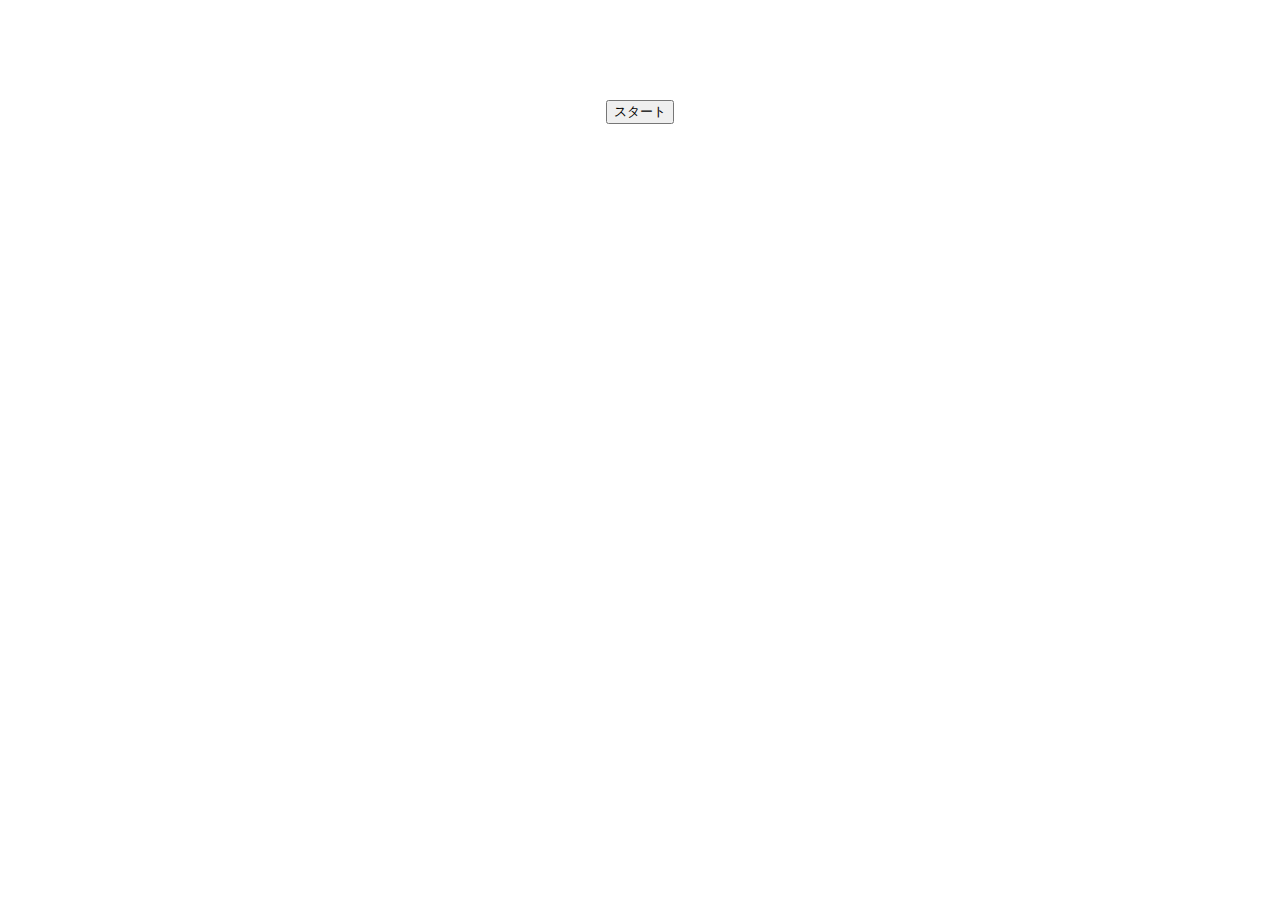
==== index.html @ f3fda574 "途中" ====
<!DOCTYPE html>
<html lang="ja">
<head>
  <meta charset="UTF-8">
  <meta name="viewport" content="width=device-width, initial-scale=1.0">
  <link rel="stylesheet" href="css/styles.css">
  <title>Document</title>
</head>
<body>
  <div id="str">
    <button id="startBtn">スタート</button>
    <!-- <button id="onemore" class="onone">もう1度挑戦する</button> -->
  </div>
  <div id="wrapper">
    <p id="mondaibun"></p>
    <form name="form1">
      <input id="ans" type="number" name="number1">
    </form>
    <p id="p">3回連続で正解してください</p>
    <p id="p2"></p>
    <img src="" id="result"><br>
    <button id="next"class="none">次の問題へ</button>
    <button id="onemore" class="none">もう1度挑戦する</button>
  </div>

  

  <!-- <script src="js/main.js"></script> -->
  <script src="js/sub.js"></script>
</body>
</html>
---- css/styles.css ----
/* div {
  text-align: center;
  margin-top: 200px;
} */

#str {
  text-align: center;
  margin-top: 100px;
}

#wrapper {
  text-align: center;
}



#result {
  width: 200px;
  height: 150px;
}

.none {
  display: none;
}
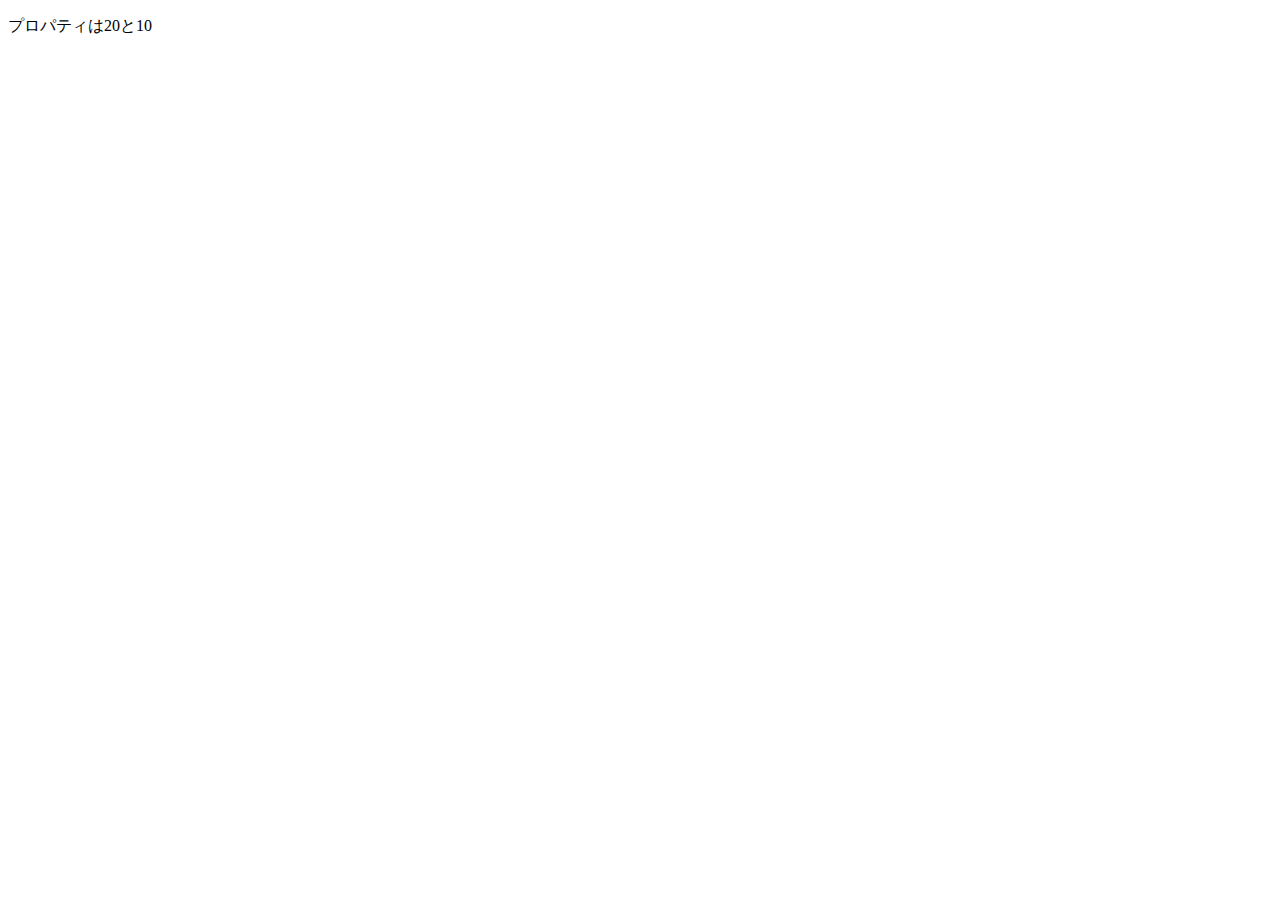
==== commit 8c8ab38f: "class構文" ====
--- a/index.html
+++ b/index.html
@@ -7,25 +7,11 @@
   <title>Document</title>
 </head>
 <body>
-  <div id="str">
-    <button id="startBtn">スタート</button>
-    <!-- <button id="onemore" class="onone">もう1度挑戦する</button> -->
-  </div>
-  <div id="wrapper">
-    <p id="mondaibun"></p>
-    <form name="form1">
-      <input id="ans" type="number" name="number1">
-    </form>
-    <p id="p">3回連続で正解してください</p>
-    <p id="p2"></p>
-    <img src="" id="result"><br>
-    <button id="next"class="none">次の問題へ</button>
-    <button id="onemore" class="none">もう1度挑戦する</button>
-  </div>
+  <p id="p"></p>
+  
 
   
 
-  <!-- <script src="js/main.js"></script> -->
-  <script src="js/sub.js"></script>
+  <script src="js/main.js"></script>
 </body>
 </html>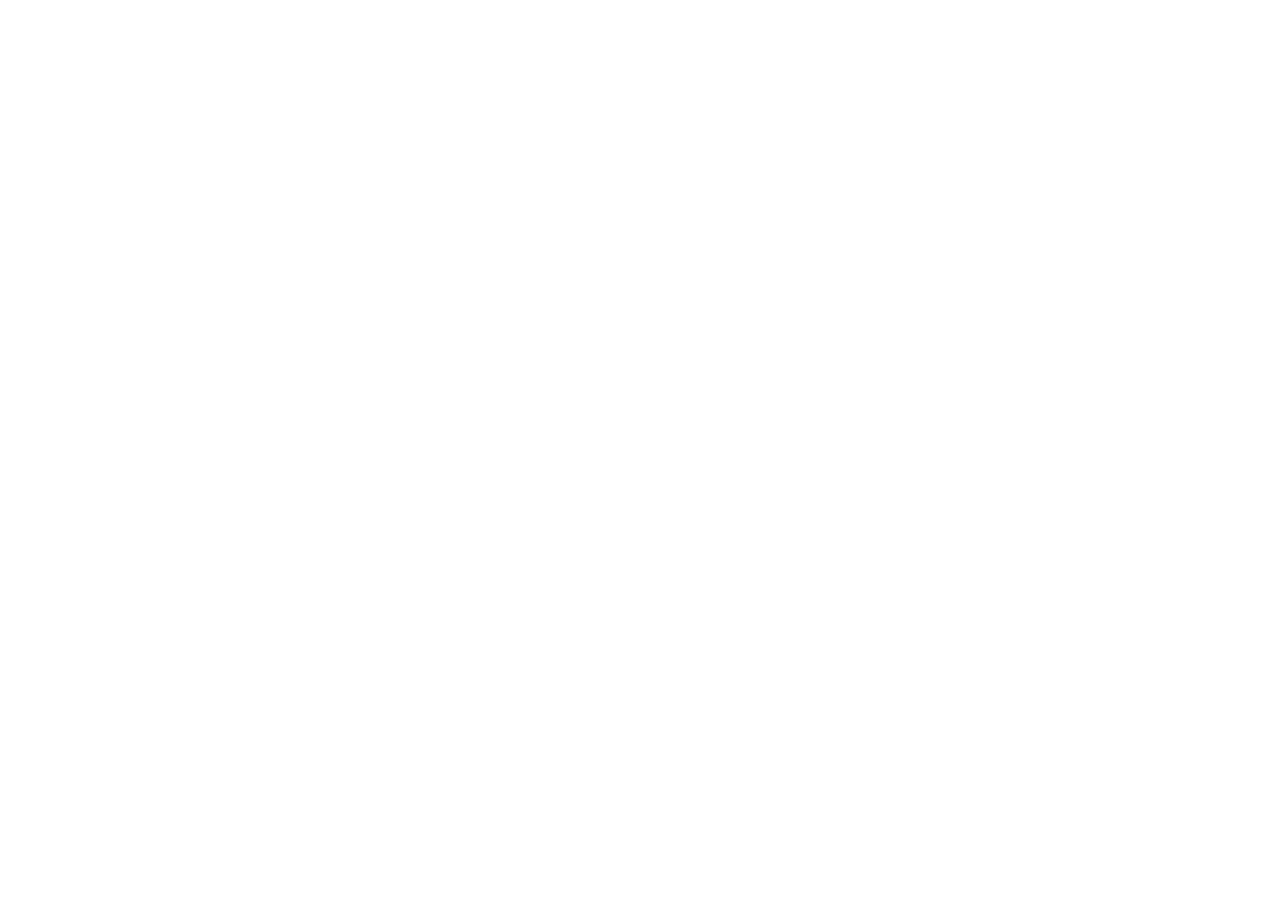
==== commit 2d843eff: "練習問題" ====
--- a/index.html
+++ b/index.html
@@ -7,11 +7,7 @@
   <title>Document</title>
 </head>
 <body>
-  <p id="p"></p>
-  
 
-  
-
-  <script src="js/main.js"></script>
+  <script src="index.js" type="module"></script>
 </body>
 </html>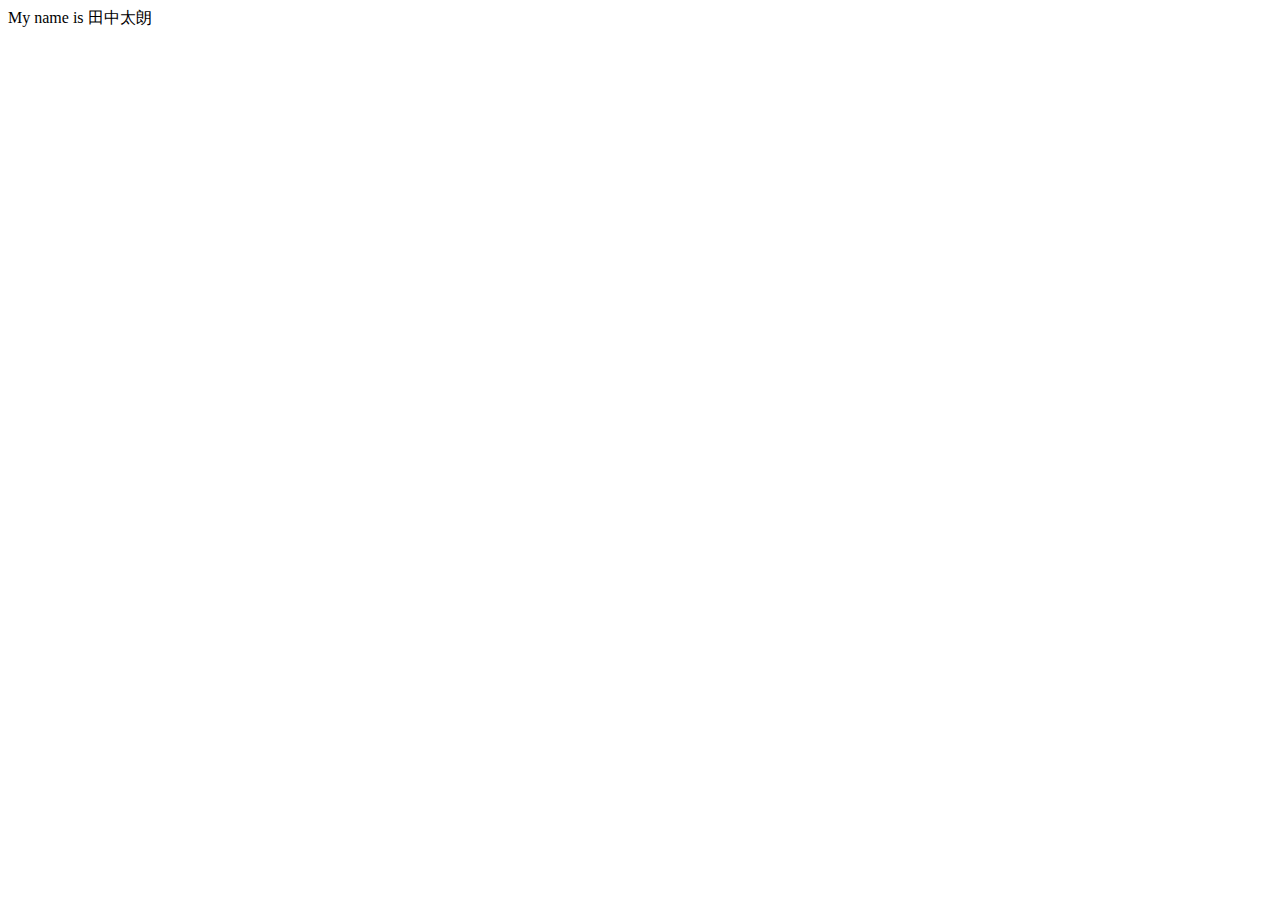
==== commit d980d020: "shadow domの使い方" ====
--- a/index.html
+++ b/index.html
@@ -7,7 +7,11 @@
   <title>Document</title>
 </head>
 <body>
+  <!-- <div class="host">Hello, world!</div> -->
+  <div class="host">
+    <span slot="user-name">田中太朗</span>
+  </div>
 
-  <script src="index.js" type="module"></script>
+  <script src="js/index.js" ></script>
 </body>
 </html>